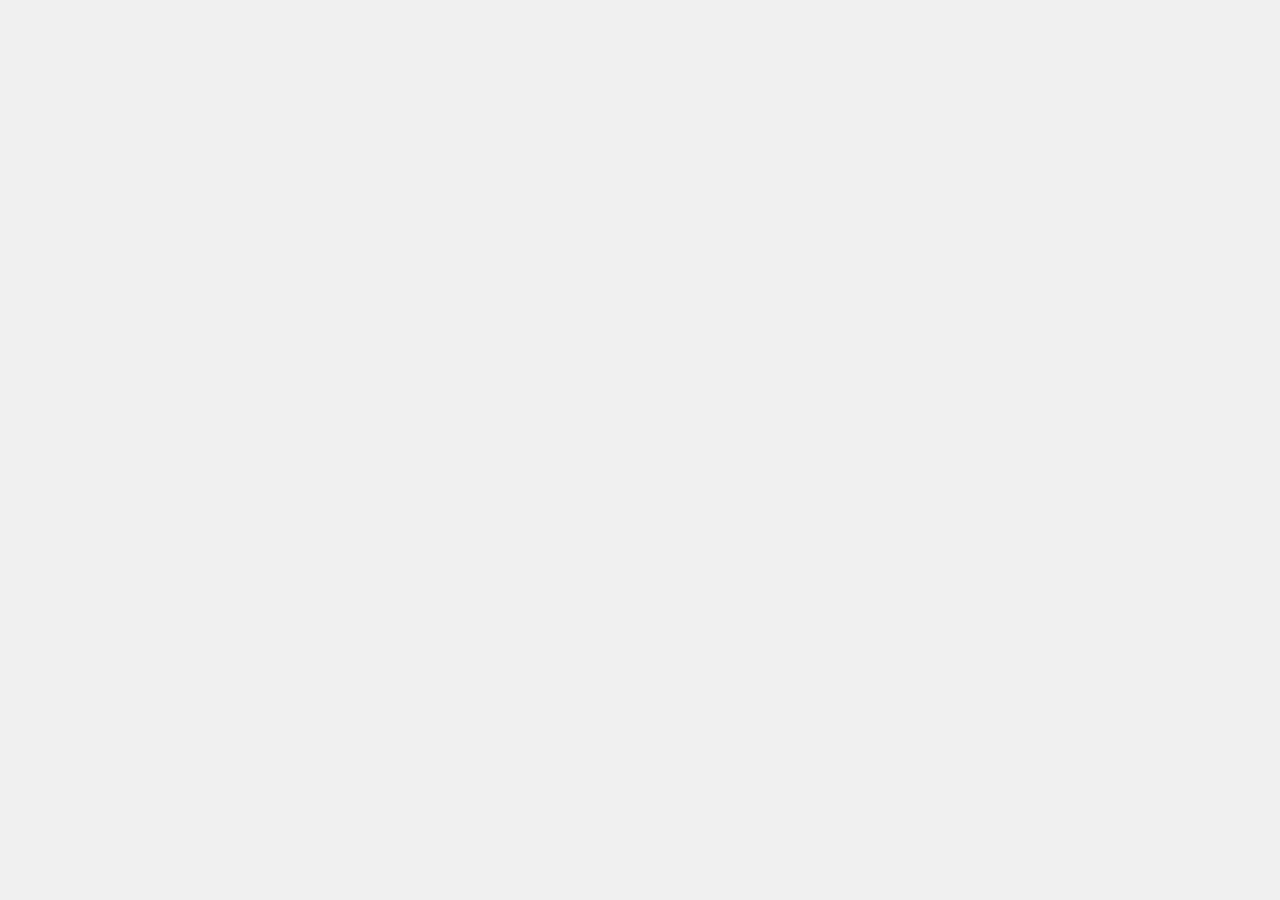
==== index2.html @ c70f07eb "Create index2.html and style2.css" ====
<!DOCTYPE html>
<html lang="en">
<head>
    <meta charset="UTF-8">
    <meta name="viewport" content="width=device-width, initial-scale=1.0">
    <link rel="stylesheet" href="style2.css">
    <title>Document</title>
</head>
<body>
    <div class="container">
        <div class="navbar">

        </div>
        <div class="content">

        </div>
    </div>
</body>
</html>
---- style2.css ----
html, body {
    height: 100%;
    margin: 0;
    padding: 0;
}

body {
    display: grid;
    grid-template-columns: 1fr;
    grid-template-rows: 1fr;
    font-family: Helvetica, Arial, sans-serif;
    background-color: #f0f0f0;
    color: #333;
    width: 100%;
    height: 100%;
}

.container {
    display: grid;
    grid-template-columns: 2fr 10fr;
    background-color: #f0f0f0;
    width: 100%;
    height: 100%;
    justify-items: center;
    justify-content: center;
    align-items: center;
}

.navbar {
    background-color: red;
    width: 100%;
}
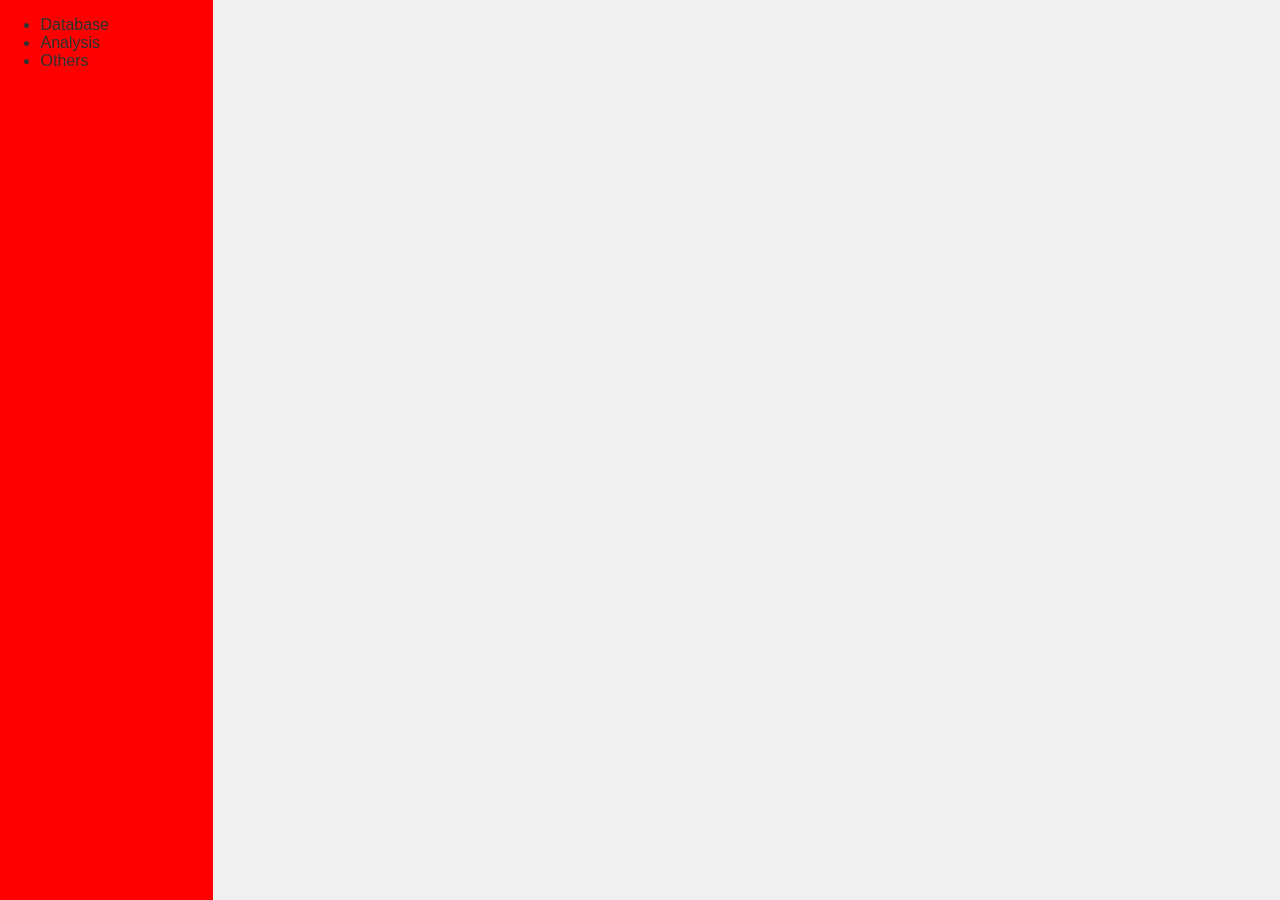
==== commit 26eec25f: "Modification" ====
--- a/index2.html
+++ b/index2.html
@@ -9,7 +9,11 @@
 <body>
     <div class="container">
         <div class="navbar">
-
+            <ul>
+                <li>Database</li>
+                <li>Analysis</li>
+                <li>Others</li>
+            </ul>
         </div>
         <div class="content">
 
--- a/style2.css
+++ b/style2.css
@@ -27,7 +27,12 @@
 }
 
 .navbar {
+    display: flex;
+    flex-direction: row;
     background-color: red;
     width: 100%;
+    height: 100%
 }
 
+
+
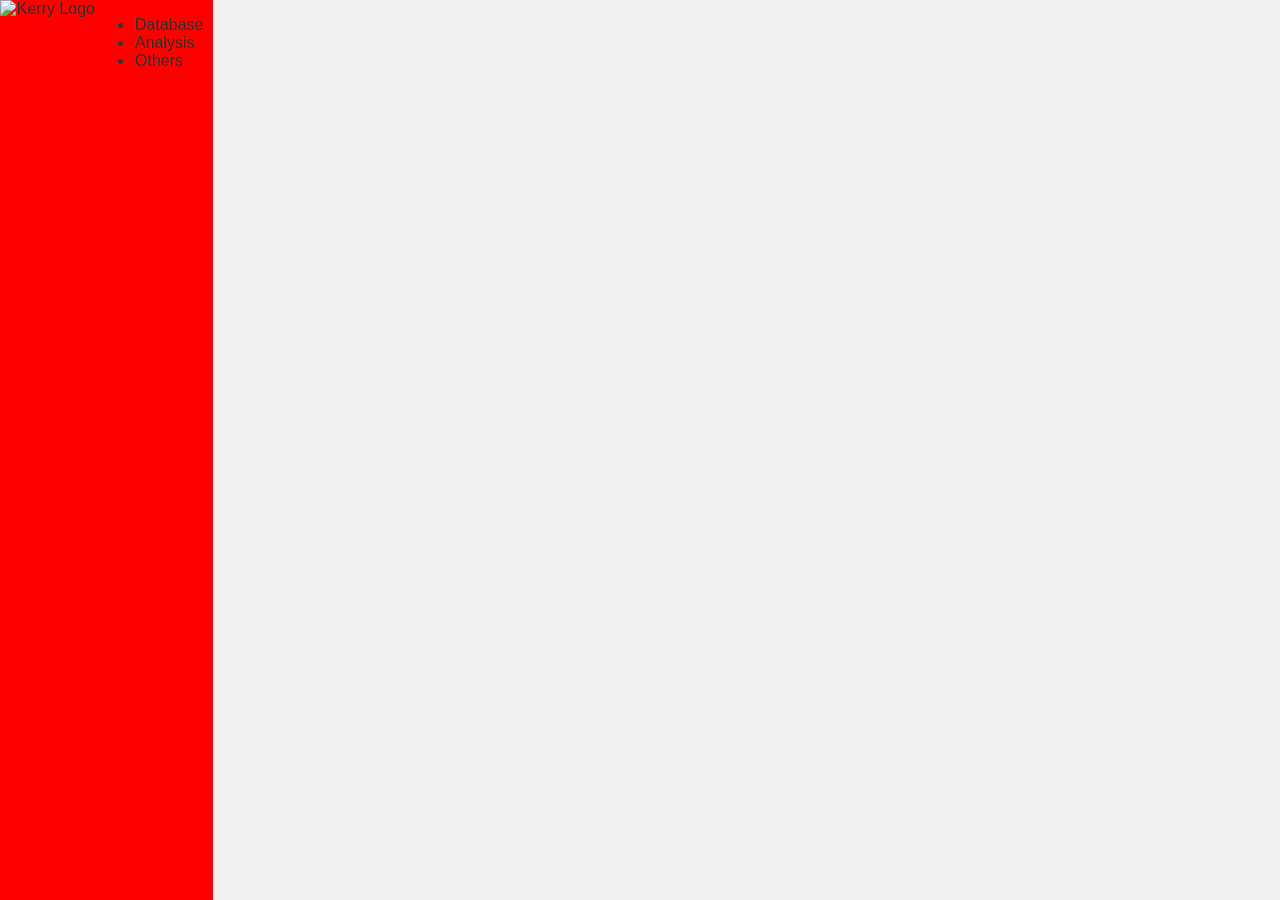
==== commit 1380da2e: "Changes" ====
--- a/index2.html
+++ b/index2.html
@@ -9,6 +9,7 @@
 <body>
     <div class="container">
         <div class="navbar">
+            <img src="asset/Kerry_Logo_HEX#005776_Valentia_Slate.png" alt="Kerry Logo">
             <ul>
                 <li>Database</li>
                 <li>Analysis</li>
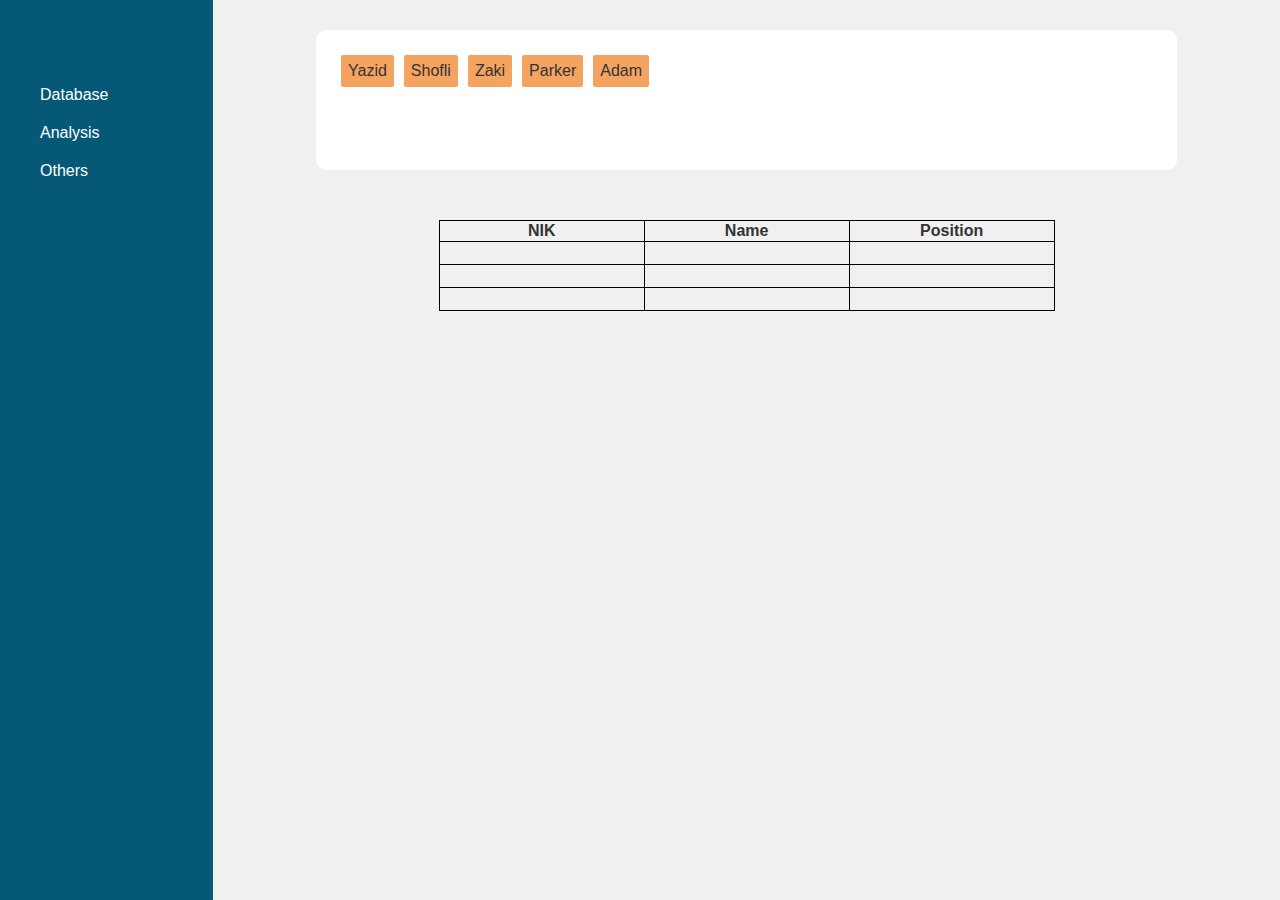
==== commit 291caf56: "Modify" ====
--- a/index2.html
+++ b/index2.html
@@ -9,7 +9,9 @@
 <body>
     <div class="container">
         <div class="navbar">
-            <img src="asset/Kerry_Logo_HEX#005776_Valentia_Slate.png" alt="Kerry Logo">
+            <div class="img-placeholder">
+                <!-- <img src="asset/Kerry_Logo_HEX#005776_Valentia_Slate.png"> -->
+            </div>
             <ul>
                 <li>Database</li>
                 <li>Analysis</li>
@@ -17,7 +19,57 @@
             </ul>
         </div>
         <div class="content">
-
+            <div class="dragable-value">
+                <div class="card">Yazid</div>
+                <div class="card">Shofli</div>
+                <div class="card">Zaki</div>
+                <div class="card">Parker</div>
+                <div class="card">Adam</div>
+            </div>
+            <table>
+                <thead>
+                    <tr>
+                        <th>NIK</th>
+                        <th>Name</th>
+                        <th>Position</th>
+                    </tr>
+                </thead>
+                <tbody>
+                    <tr>
+                        <td>
+                            <div></div>
+                        </td>
+                        <td>
+                            <div></div>
+                        </td>
+                        <td>
+                            <div></div>
+                        </td>
+                    </tr>
+                    <tr>
+                        <td>
+                            <div></div>
+                        </td>
+                        <td>
+                            <div></div>
+                        </td>
+                        <td>
+                            <div></div>
+                        </td>
+                    </tr>
+                    <tr>
+                        <td>
+                            <div></div>
+                        </td>
+                        <td>
+                            <div></div>
+                        </td>
+                        <td>
+                            <div></div>
+                        </td>
+                    </tr>
+                </tbody>
+            </table>
         </div>
     </div>
 </body>
--- a/style2.css
+++ b/style2.css
@@ -28,11 +28,63 @@
 
 .navbar {
     display: flex;
-    flex-direction: row;
-    background-color: red;
+    flex-direction: column;
+    background-color: #055876;
+    color: white;
     width: 100%;
     height: 100%
 }
 
+.img-placeholder {
+    display: inline-block;
+    margin: 30px;
+}
 
+.content {
+    display:flex;
+    flex-direction: column;
+    padding: 20px;
+    width: 100%;
+    height: 100%;
+    box-sizing: border-box;
+    align-items: center;
+}
 
+li {
+    list-style-type: none;
+    padding: 10px 0px;
+}
+
+table {
+    border-collapse: collapse;
+    width: 60%;
+}
+
+table, th, td {
+    border: 1px solid black;
+}
+
+td div {
+    height: 20px;
+    width: 100px
+}
+
+.dragable-value {
+    display: flex;
+    flex-direction: row;
+    height: 100px;
+    width: 80%;
+    background-color: white;
+    margin: 10px 0px 50px 0px;
+    padding : 20px;
+    border-radius: 10px;
+}
+
+.card {
+    background-color: sandybrown;
+    padding: 7px;
+    border-radius: 2px;
+    margin: 5px;
+    height: max-content;
+    cursor: pointer;
+}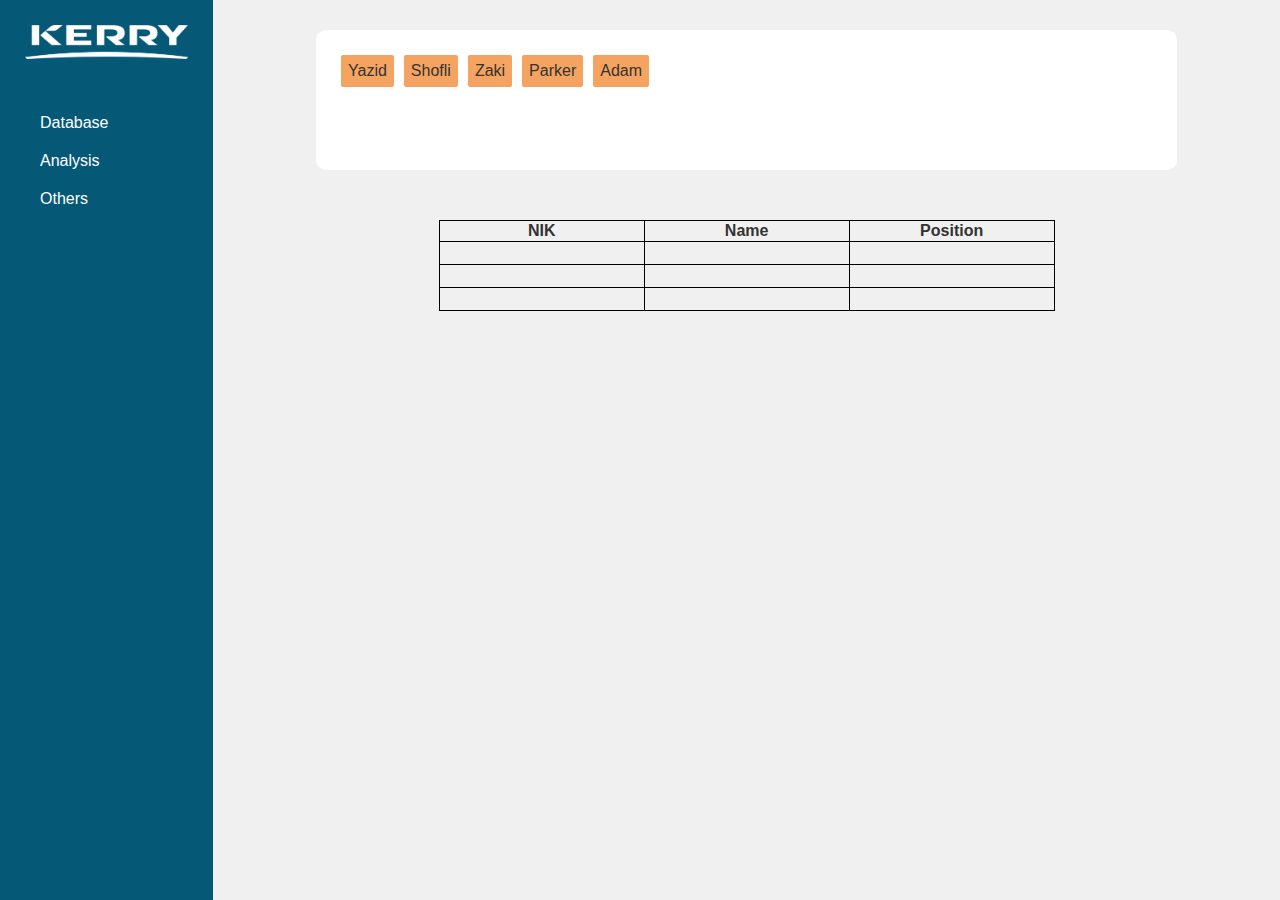
==== commit 74226b45: "Modify" ====
--- a/index2.html
+++ b/index2.html
@@ -10,7 +10,7 @@
     <div class="container">
         <div class="navbar">
             <div class="img-placeholder">
-                <!-- <img src="asset/Kerry_Logo_HEX#005776_Valentia_Slate.png"> -->
+                <img src="asset/KRZ.IR_BIG.D.png">
             </div>
             <ul>
                 <li>Database</li>
--- a/style2.css
+++ b/style2.css
@@ -37,7 +37,13 @@
 
 .img-placeholder {
     display: inline-block;
-    margin: 30px;
+    margin: 25px;
+}
+
+img {
+    width: 100%;
+    align-self: center;
+    justify-self: center;
 }
 
 .content {
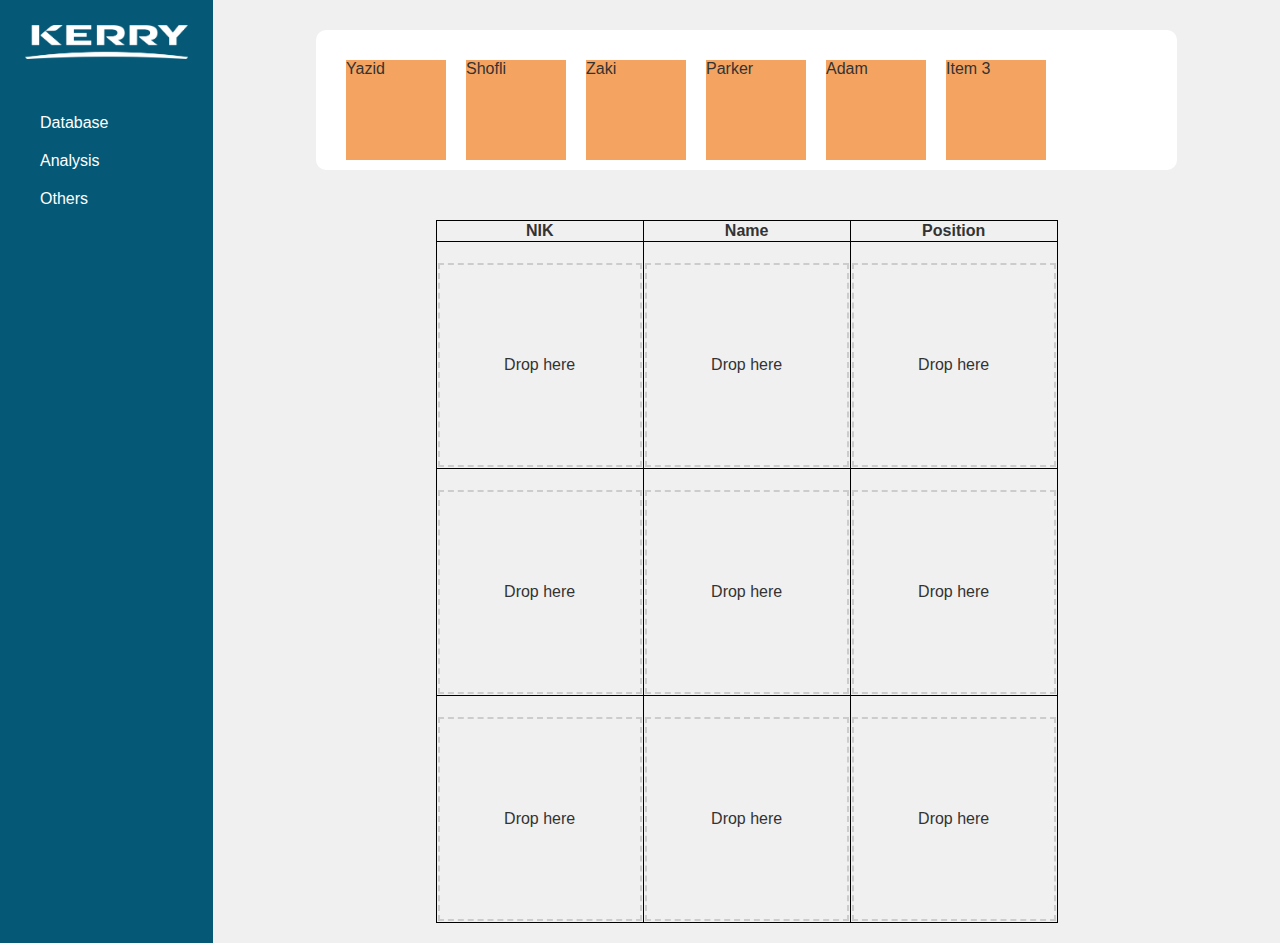
==== commit 6b3a3c58: "Modify" ====
--- a/index2.html
+++ b/index2.html
@@ -19,12 +19,13 @@
             </ul>
         </div>
         <div class="content">
-            <div class="dragable-value">
-                <div class="card">Yazid</div>
-                <div class="card">Shofli</div>
-                <div class="card">Zaki</div>
-                <div class="card">Parker</div>
-                <div class="card">Adam</div>
+            <div class="dragable-value origin-zone" id="origin-zone">
+                <div class="draggable" draggable="true" id="item1">Yazid</div>
+                <div class="draggable" draggable="true">Shofli</div>
+                <div class="draggable" draggable="true">Zaki</div>
+                <div class="draggable" draggable="true">Parker</div>
+                <div class="draggable" draggable="true">Adam</div>
+                <div class="draggable" draggable="true" id="item3">Item 3</div>
             </div>
             <table>
                 <thead>
@@ -37,40 +38,42 @@
                 <tbody>
                     <tr>
                         <td>
-                            <div></div>
+                            <div class="dropzone" id="dropzone">Drop here</div>
                         </td>
                         <td>
-                            <div></div>
+                            <div class="dropzone" id="dropzone">Drop here</div>
                         </td>
                         <td>
-                            <div></div>
+                            <div class="dropzone" id="dropzone">Drop here</div>
                         </td>
                     </tr>
                     <tr>
                         <td>
-                            <div></div>
+                            <div class="dropzone" id="dropzone">Drop here</div>
                         </td>
                         <td>
-                            <div></div>
+                            <div class="dropzone" id="dropzone">Drop here</div>
                         </td>
                         <td>
-                            <div></div>
+                            <div class="dropzone" id="dropzone">Drop here</div>
                         </td>
                     </tr>
                     <tr>
                         <td>
-                            <div></div>
+                            <div class="dropzone" id="dropzone">Drop here</div>
                         </td>
                         <td>
-                            <div></div>
+                            <div class="dropzone" id="dropzone">Drop here</div>
                         </td>
                         <td>
-                            <div></div>
+                            <div class="dropzone" id="dropzone">Drop here</div>
                         </td>
                     </tr>
                 </tbody>
             </table>
         </div>
     </div>
+
+    <script src="script2.js"></script>
 </body>
 </html>--- a/style2.css
+++ b/style2.css
@@ -32,6 +32,7 @@
     background-color: #055876;
     color: white;
     width: 100%;
+    max-width: 940px;
     height: 100%
 }
 
@@ -89,8 +90,27 @@
 .card {
     background-color: sandybrown;
     padding: 7px;
-    border-radius: 2px;
+    border-radius: 4px;
     margin: 5px;
     height: max-content;
     cursor: pointer;
+}
+
+/* Test Drag */
+
+.draggable {
+    width: 100px;
+    height: 100px;
+    background-color: sandybrown;
+    margin: 10px;
+    cursor: grab;
+}
+.dropzone {
+    width: 200px;
+    height: 200px;
+    border: 2px dashed #ccc;
+    display: flex;
+    align-items: center;
+    justify-content: center;
+    margin-top: 20px;
 }